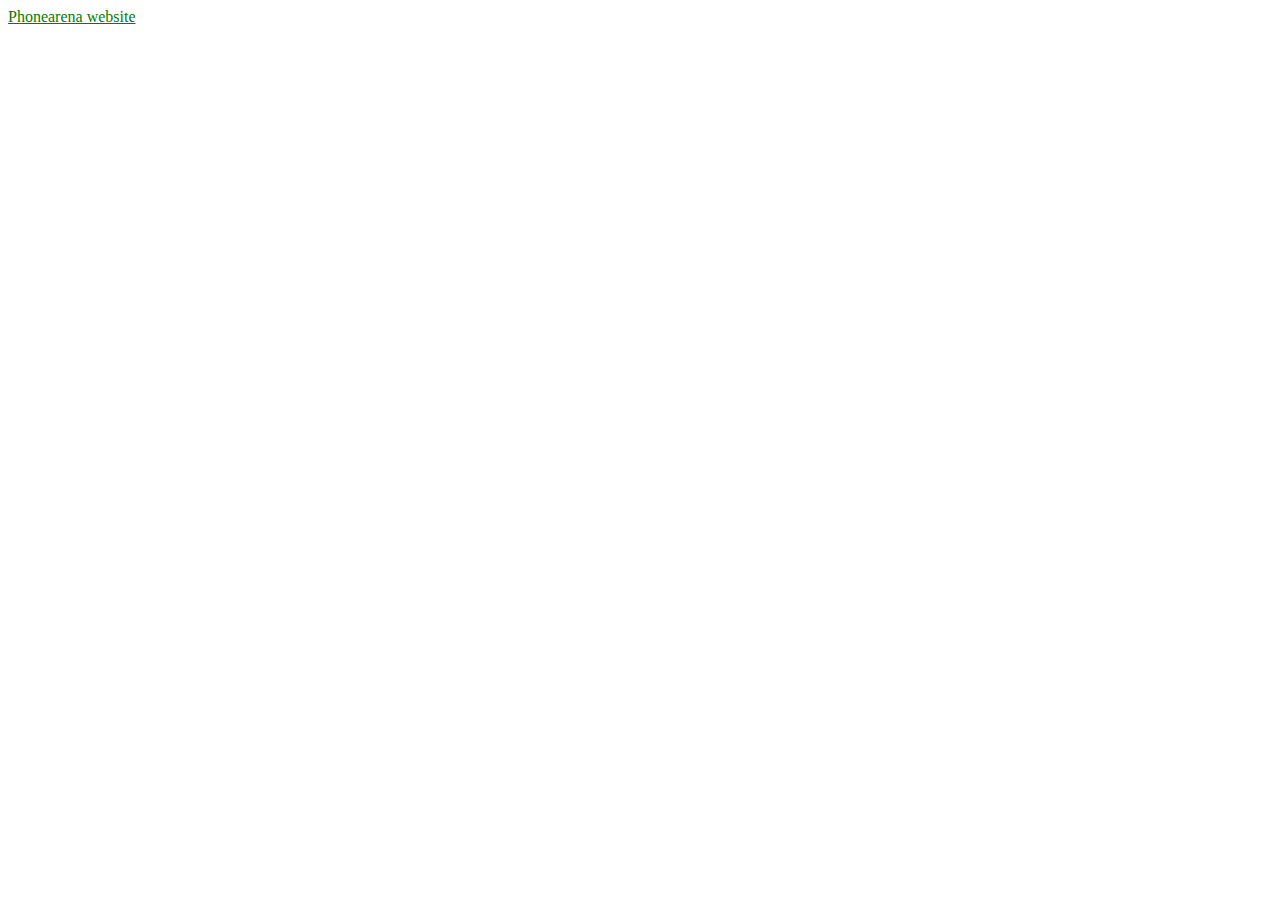
==== index.html @ 1e2a7175 "css practice" ====
<!DOCTYPE html>
<html>
  <head>
    <title>CSS cascade style sheet</title>
    <!--1.inline css
        2.internal css
        3.external css -->
    <meta charset="utf-8">
    <link rel="stylesheet" type="text/css" href="main.css">
  </head>
  <body>
    <a href="http://www.phonearena.com" target="new">Phonearena website</a>
  </body>
</html>
---- main.css ----
a {
  color: green;
}

a:hover {
  color: red;
  text-decoration: underline;
}

a:active {
  color: yellow;
}

a:visited{
  color: orange;
  text-decoration: none;
}
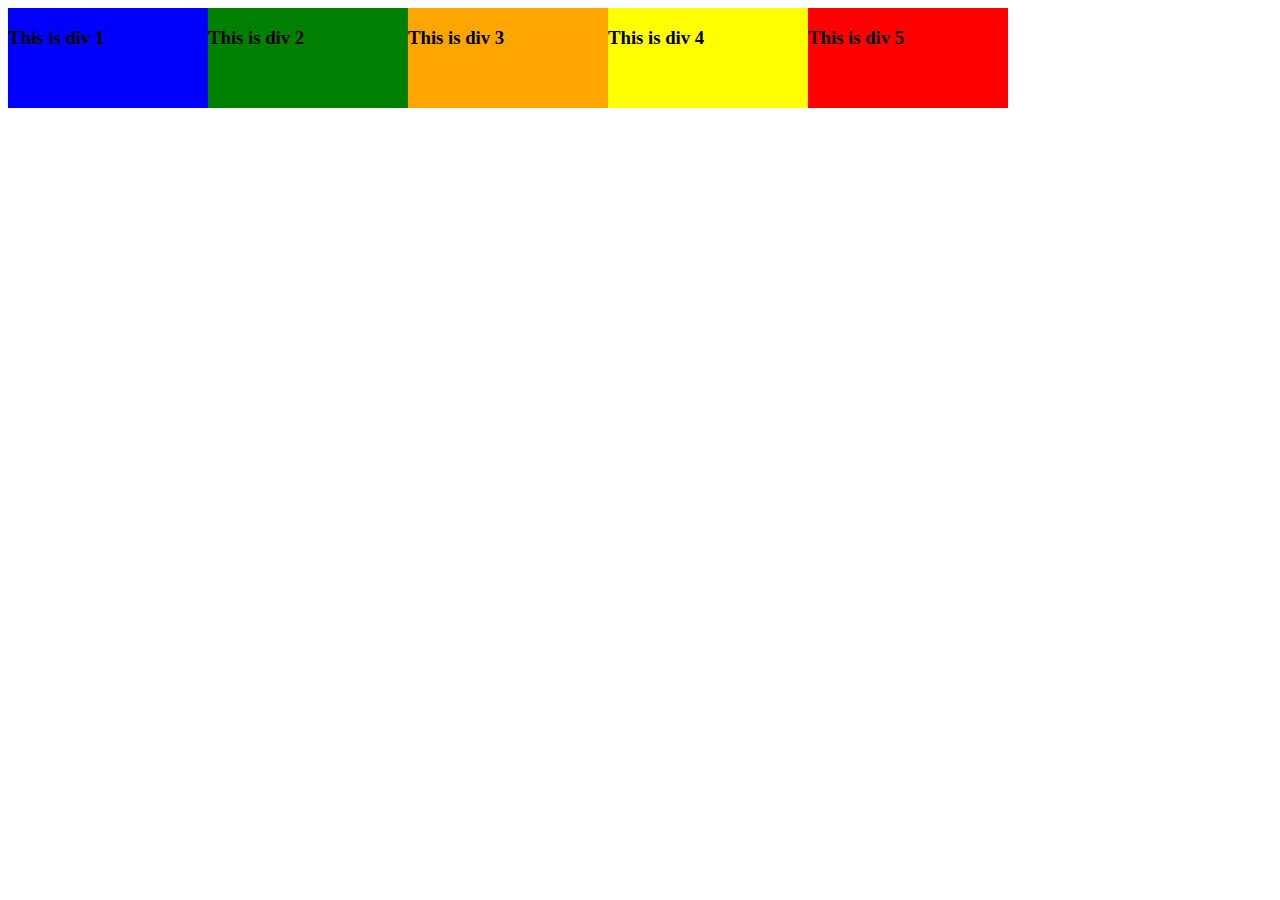
==== commit ab1e795e: "done" ====
--- a/index.html
+++ b/index.html
@@ -9,6 +9,20 @@
     <link rel="stylesheet" type="text/css" href="main.css">
   </head>
   <body>
-    <a href="http://www.phonearena.com" target="new">Phonearena website</a>
+    <div class="div1">
+      <h3>This is div 1</h3>
+    </div>
+    <div class="div2">
+      <h3>This is div 2</h3>
+    </div>
+    <div class="div3">
+      <h3>This is div 3</h3>
+    </div>
+    <div class="div4">
+      <h3>This is div 4</h3>
+    </div>
+    <div class="div5">
+      <h3>This is div 5</h3>
+    </div>
   </body>
 </html>
--- a/main.css
+++ b/main.css
@@ -1,17 +1,34 @@
-a {
-  color: green;
+.div1 {
+  float: left;
+  background-color: blue;
+  width: 200px;
+  height: 100px;
 }
 
-a:hover {
-  color: red;
-  text-decoration: underline;
+.div2 {
+  float: left;
+  background-color: green;
+  width: 200px;
+  height: 100px;
 }
 
-a:active {
-  color: yellow;
+.div3 {
+  float: left;
+  background-color: orange;
+  width: 200px;
+  height: 100px;
 }
 
-a:visited{
-  color: orange;
-  text-decoration: none;
+.div4 {
+  float: left;
+  background-color: yellow;
+  width: 200px;
+  height: 100px;
+}
+
+.div5 {
+  float: left;
+  background-color: red;
+  width: 200px;
+  height: 100px;
 }